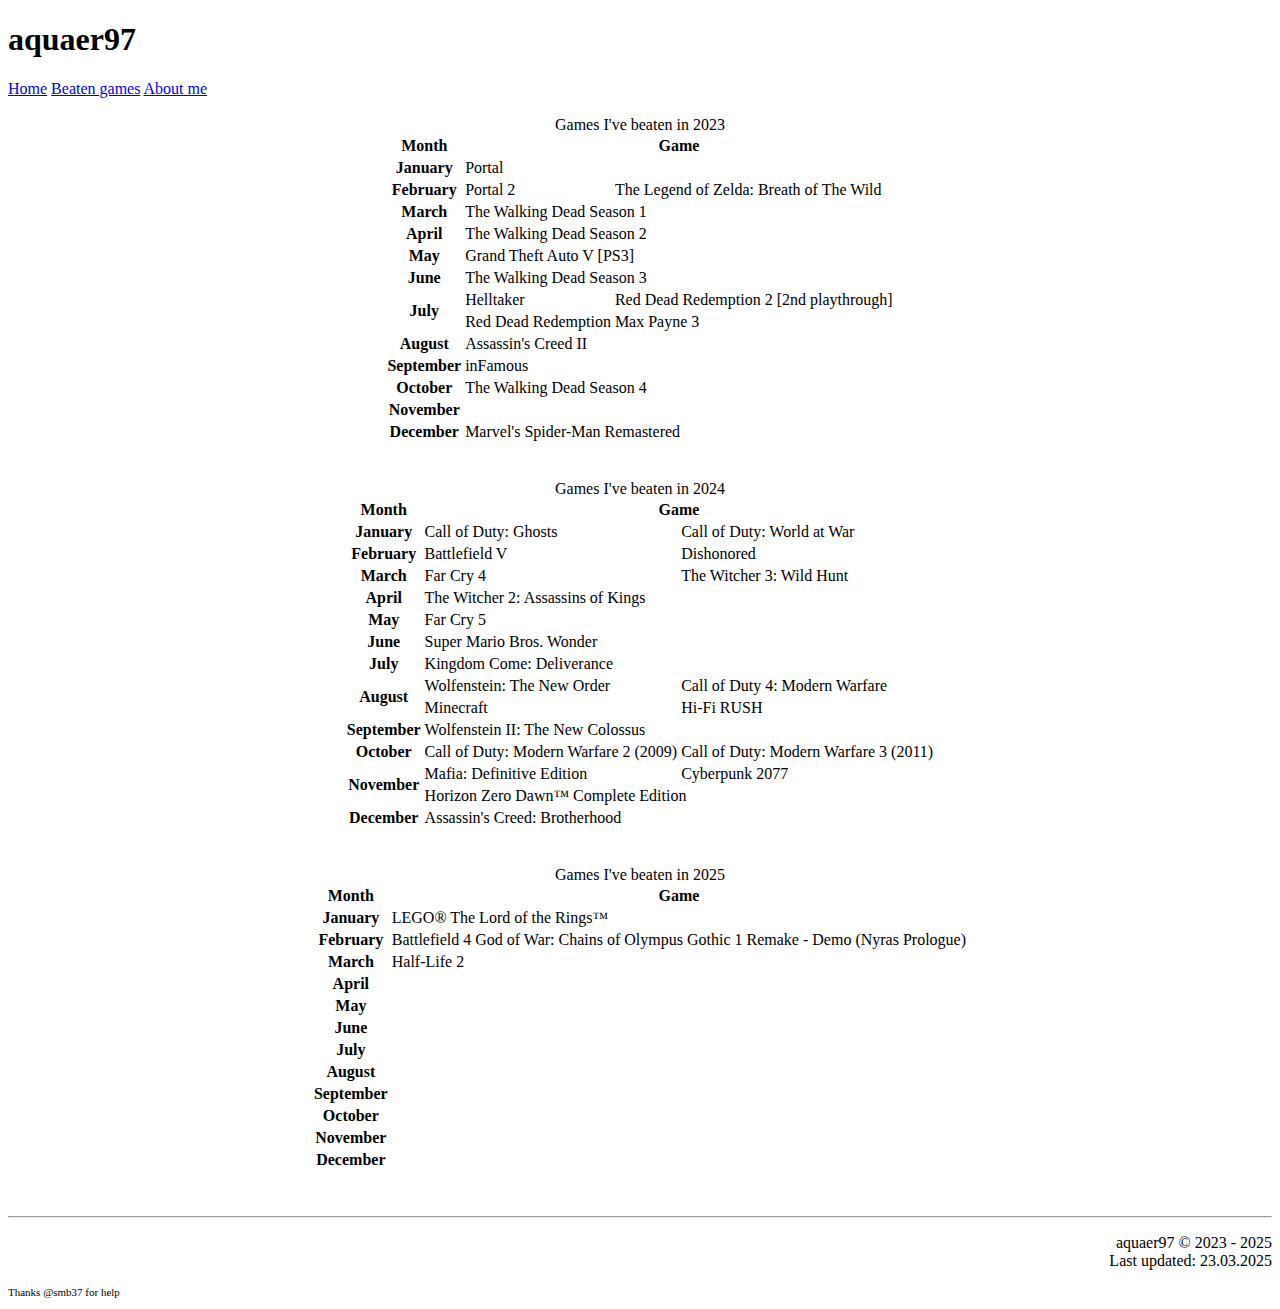
==== games.html @ 5266e684 "Add files via upload" ====
<!DOCTYPE html>
<html>

<head>
  <title>aquaer97</title>
  <link href="style.css" rel="stylesheet">
  <link href='https://fonts.googleapis.com/css?family=Poppins' rel='stylesheet'>
</head>

<body>
  <div class="div_head">
    <h1>aquaer97</h1>
    <div class="menu">
      <a href="index.html">Home</a>
      <a href="games.html">Beaten games</a>
      <a href="aboutme.html">About me</a>
    </div>
  </div>
  <br />
  <div>
    <center>
      <table href="style.css" rel="stylesheet">
        <caption>Games I've beaten in 2023</caption>
        <tr>
          <th> Month </th>
          <th colspan="3">Game</th>
        </tr>
        <tr>
          <th>January</th>
          <td colspan="2">Portal</td>
        </tr>
        <tr>
          <th>February</th>
          <td> Portal 2</td>
          <td>The Legend of Zelda: Breath of The Wild</td>
        </tr>
        <tr>
          <th>March</th>
          <td colspan="4"> The Walking Dead Season 1</td>
        </tr>
        <tr>
          <th>April</th>
          <td colspan="4"> The Walking Dead Season 2</td>
        </tr>
        <tr>
          <th>May</th>
          <td colspan="4"> Grand Theft Auto V [PS3]</td>
        </tr>
        <tr>
          <th>June</th>
          <td colspan="4"> The Walking Dead Season 3</td>
        </tr>
        <tr>
          <th rowspan="2">July</th>
          <td>Helltaker</td>
          <td>Red Dead Redemption 2 [2nd playthrough]</td>
        </tr>
        <tr>
          <td>Red Dead Redemption</td>
          <td>Max Payne 3</td>
        </tr>
        <tr>
          <th>August</th>
          <td colspan="4"> Assassin's Creed II </td>
        </tr>
        <tr>
          <th>September</th>
          <td colspan="4"> inFamous</td>
        </tr>
        <tr>
          <th>October</th>
          <td colspan="4">The Walking Dead Season 4</td>
        </tr>
        <tr>
          <th>November</th>
          <td colspan="4"></td>
        </tr>
        <tr>
          <th>December</th>
          <td colspan="4">Marvel's Spider-Man Remastered</td>
        </tr>
      </table>
      <br /><br />
      <table href="style.css" rel="stylesheet">
        <caption>Games I've beaten in 2024</caption>
        <tr>
          <th> Month </th>
          <th colspan="6">Game</th>
        </tr>
        <tr>
          <th>January</th>
          <td>Call of Duty: Ghosts</td>
          <td>Call of Duty: World at War</td>
        </tr>
        <tr>
          <th>February</th>
          <td colspan="1">Battlefield V</td>
          <td colspan="1">Dishonored</td>
        </tr>
        <tr>
          <th>March</th>
          <td colspan="1">Far Cry 4</td>
          <td colspan="1">The Witcher 3: Wild Hunt</td>
        </tr>
        <tr>
          <th>April</th>
          <td colspan="3">The Witcher 2: Assassins of Kings</td>
        </tr>
        <tr>
          <th>May</th>
          <td colspan="3">Far Cry 5</td>
        </tr>
        <tr>
          <th>June</th>
          <td colspan="3">Super Mario Bros. Wonder</td>
        </tr>
        <tr>
          <th>July</th>
          <td colspan="3">Kingdom Come: Deliverance</td>
        </tr>
        <tr>
          <th rowspan="2">August</th>
          <td>Wolfenstein: The New Order</td>
          <td>Call of Duty 4: Modern Warfare</td>
        </tr>
        <tr>
          <td>Minecraft</td>
          <td>Hi-Fi RUSH</td>
        </tr>
        <tr>
          <th>September</th>
          <td colspan="3">Wolfenstein II: The New Colossus</td>
        </tr>
        <tr>
          <th>October</th>
          <td>Call of Duty: Modern Warfare 2 (2009)</td>
          <td>Call of Duty: Modern Warfare 3 (2011)</td>
        </tr>
        <tr>
          <th rowspan="2">November</th>
          <td>Mafia: Definitive Edition</td>
          <td>Cyberpunk 2077</td>
        </tr>
        <tr>
          <td colspan="2">Horizon Zero Dawn&trade; Complete Edition</td>
        </tr>
        </tr>
        <tr>
          <th>December</th>
          <td colspan="3">Assassin's Creed: Brotherhood</td>
        </tr>
      </table>
      <br /><br />
      <table href="style.css" rel="stylesheet">
        <caption>Games I've beaten in 2025</caption>
        <tr>
          <th> Month </th>
          <th colspan="10">Game</th>
        </tr>
        <tr>
          <th>January</th>
          <td colspan="5">LEGO® The Lord of the Rings™</td>
        </tr>
        <th>February</th>
        <td>Battlefield 4</td>
        <td>God of War: Chains of Olympus</td>
        <td>Gothic 1 Remake - Demo (Nyras Prologue)</td>
        </tr>
        <tr>
          <th>March</th>
          <td colspan="5">Half-Life 2</td>
        </tr>
        <tr>
          <th>April</th>
          <td colspan="5"></td>
        </tr>
        <tr>
          <th>May</th>
          <td colspan="5"></td>
        </tr>
        <tr>
          <th>June</th>
          <td colspan="5"></td>
        </tr>
        <tr>
          <th>July</th>
          <td colspan="5"></td>
        </tr>
        <tr>
          <th>August</th>
          <td colspan="5"></td>
        </tr>
        <tr>
          <th>September</th>
          <td colspan="5"></td>
        </tr>
        <tr>
          <th>October</th>
          <td colspan="5"></td>
        </tr>
        <tr>
          <th>November</th>
          <td colspan="5"></td>
        </tr>
        <tr>
          <th>December</th>
          <td colspan="5"></td>
        </tr>
      </table>
    </center>
  </div>
  <footer class="footer">
    <br /><br />
    <hr />
    <p style="text-align: right">aquaer97 &copy; 2023 - 2025<br />Last updated: 23.03.2025</p>
    <p style="font-size:11px;">Thanks @smb37 for help</p>
  </footer>

</html>
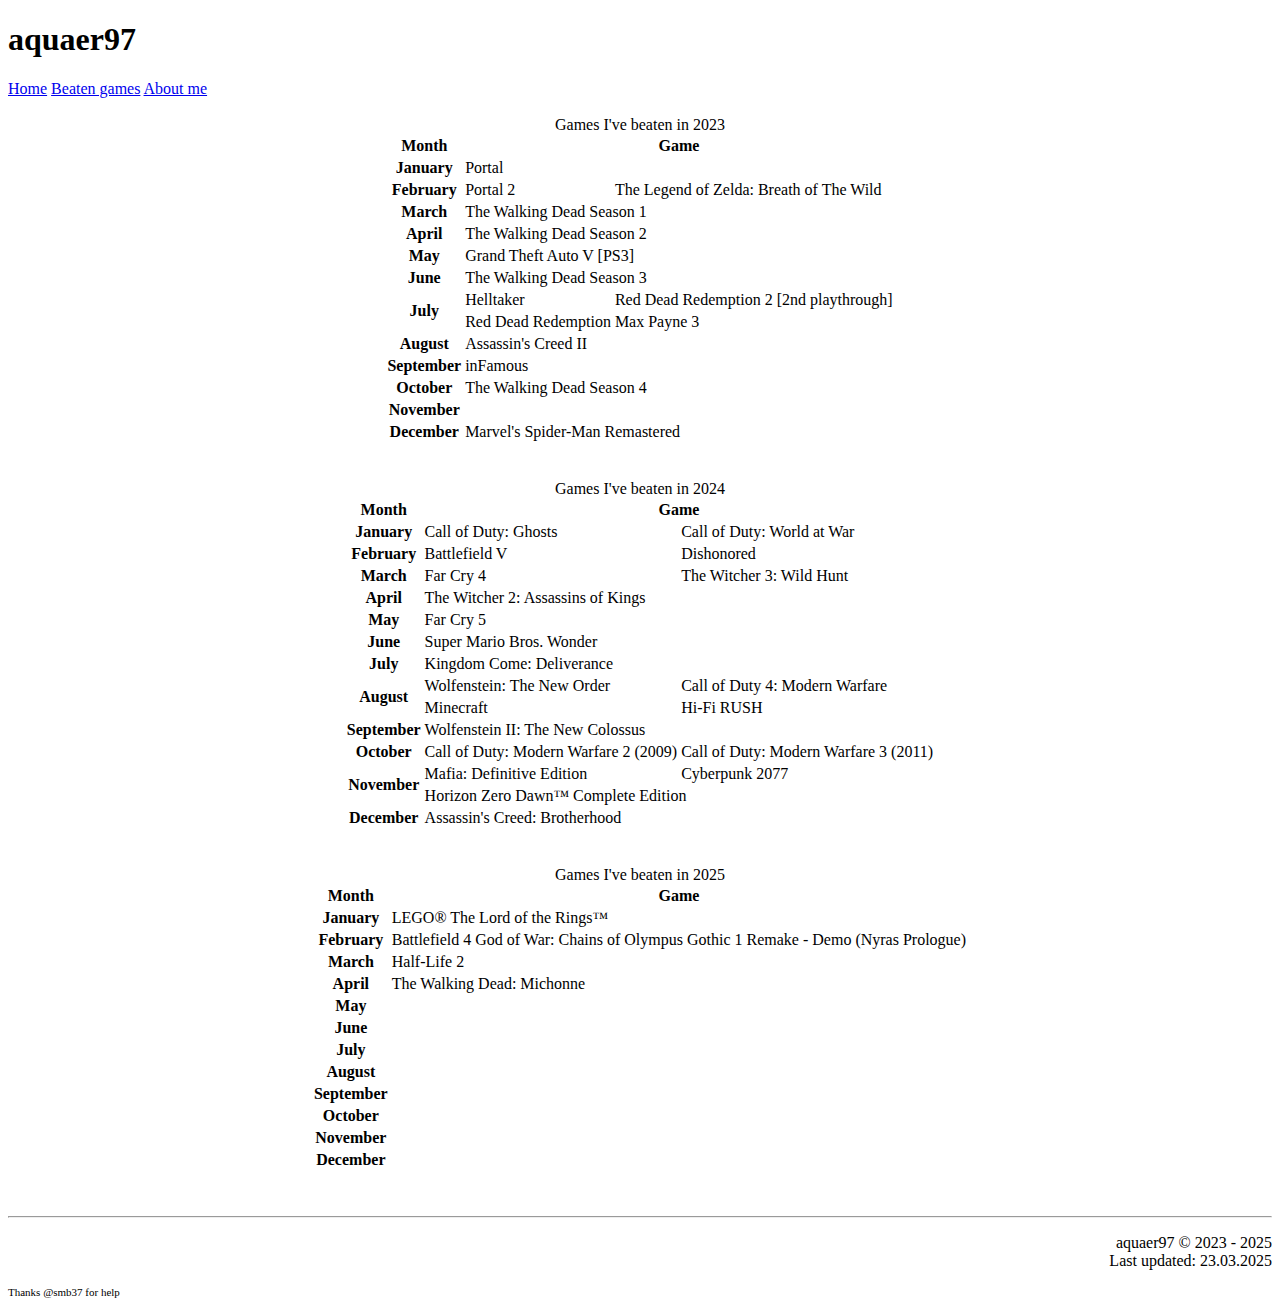
==== commit 826fe138: "twd michone" ====
--- a/games.html
+++ b/games.html
@@ -172,7 +172,7 @@
         </tr>
         <tr>
           <th>April</th>
-          <td colspan="5"></td>
+          <td colspan="5">The Walking Dead: Michonne</td>
         </tr>
         <tr>
           <th>May</th>
